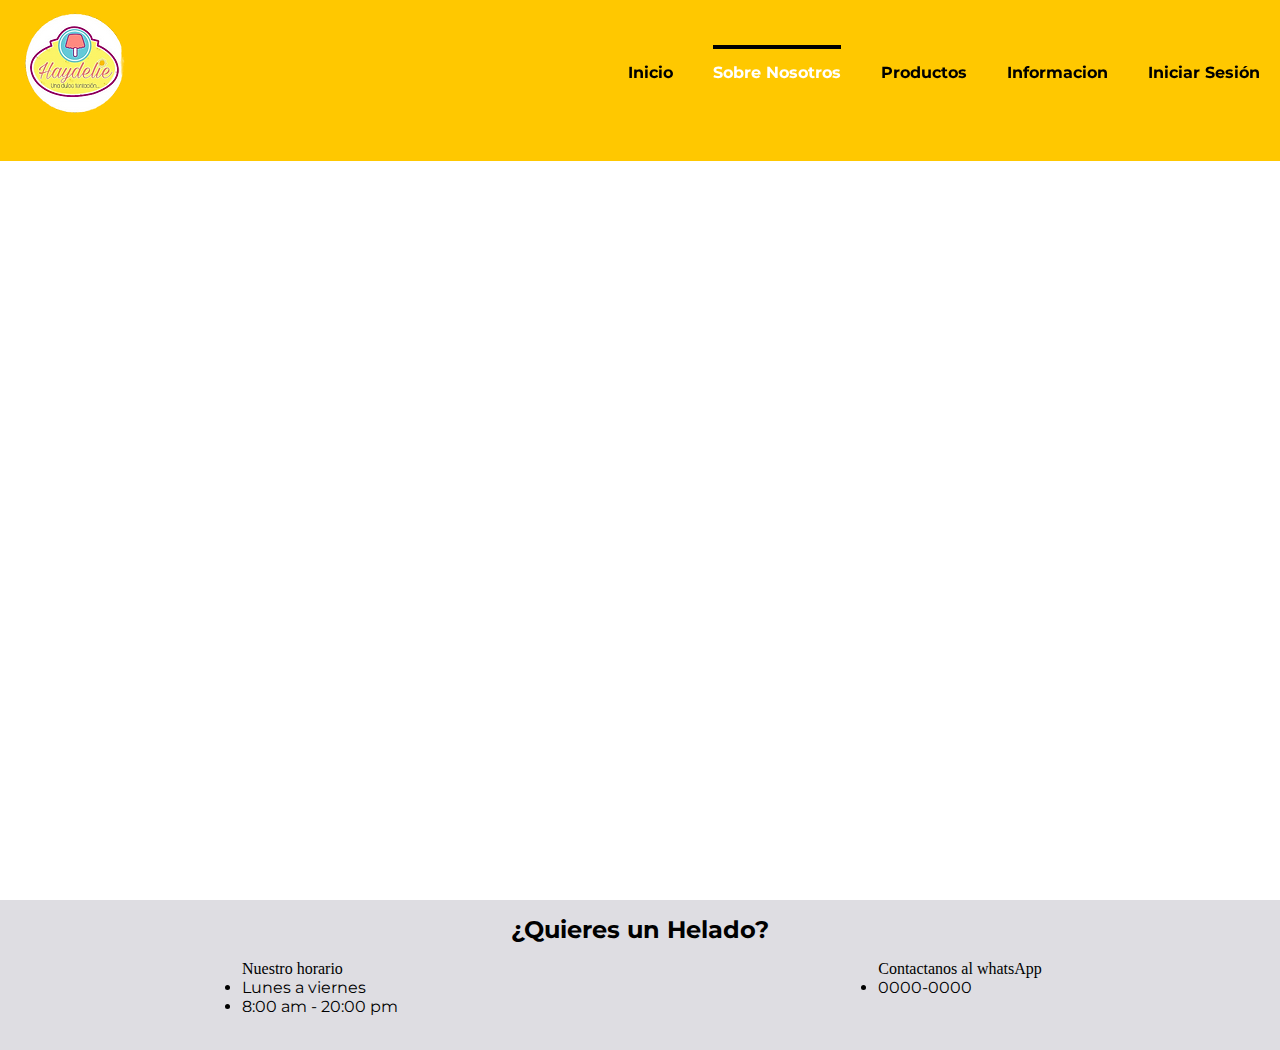
==== about.html @ 7d73cd3f "feat:cambios con gluxe" ====
<!DOCTYPE html>
<html lang="en">
<head>
    <meta charset="UTF-8">
    <meta name="viewport" content="width=device-width, initial-scale=1.0">
    <title>Heladería Haydelie</title>
    <link rel="stylesheet" href="css/styles.css">
    <link rel="shortcut icon" href="images/logo.webp" />
</head>
<body>
    
    <header id="navBar">
        <div class="header-content">
            <div class="logo">
                <a href="Index.html">
                    <img src="images/logo.webp" alt="logo">
                </a>
            </div>
            <div class="menu">
                <nav>
                    <ul>
                        <li><b><a href="Index.html">Inicio</a></b></li>
                        <li class="menu-selected"><b><a href="about.html" class="text-menu-selected">Sobre Nosotros</a></b></li>
                        <li><b><a href="producto.html">Productos</a></b></li>
                        <li><b><a href="informacion.html">Informacion</a></b></li>
                        <li><b><a href="iniciar_sesion.html">Iniciar Sesión</a></b></li>  
                      
                    </ul>
                </nav>
            </div>
        </div>
        
    </header>
    <main class="main_about"></main>
    <footer class="footer_prod">
        <div class="title_footer">
            <h2>¿Quieres un Helado?</h2>
        </div>
        <div class="container_horario">
            <div class="footer_flex">
                    
                <div>
                    <label class="label_text">Nuestro horario</label>
                    <ul>
                        <li>Lunes a viernes</li>
                        <li>8:00 am - 20:00 pm</li>
                    </ul>
                </div>
            </div>
            <div class="container_footer">
                <div>
                    <label class="label_text">Contactanos al whatsApp</label>
                    <ul>
                        <li>0000-0000</li>
                    </ul>
                </div>
            </div>
        </div>
    </footer>
</body
</html>
---- css/styles.css ----
@import url('https://fonts.googleapis.com/css2?family=Montserrat:ital,wght@0,100;0,200;1,100;1,200;1,300&display=swap');
@import url('style_menu.css');

/*===================================
    contenido de productos ofrecidos
  ===================================
*/

*{
    margin: 0;
}

.content{
    position: absolute;
    top: 0;
    left: 0;
    width: 100%;
    padding: 205px 5px;
    background: #219B7E;
}

.show{
    width: 100%;
    transition: .5s ease;
}

.show .fila{
    display: flex;
    justify-content: space-between;
    margin-bottom: 10px;
}


.show .fila .item{
    max-width: 350px;
    padding: 0px;
    height: auto;
    text-align: center;
    margin: 0px 10px;
    cursor: pointer;
    border-radius: 5px;
    transition: .3s ;
}

.show .fila .item:hover{
    box-shadow: 0 4px 16px -10px black;
}

.show .fila .item .description{
    color: black;
    font-weight: bold;
    margin: 5px;
    padding: 2px;
    font-size: 17px;
}

.show .fila .item .description-h{
    color: black;
    font-weight: bold;
    margin: 5px;
    padding: 2px;
    font-size: 13px;
}


.show .fila .item .price{
    color: #4E4484;
    font-weight: bold;
    font-size: 17px;
    
}

.show .fila .item .price .del{
    color: #4E4484;
    text-decoration: line-through;
}


.show .fila .item .content-img {
    position: relative;
}


/* imagen original */
.show .fila .item .content-img img {
   width: 310px;
   height: 410px;
   border-radius: 2%;
}
  


/*==========================
    imagen a sobre poner
  ==========================
*/
.show .fila .item .content-img .hover-img {
    max-width: 100%;
    height: auto;
    position: absolute;
    top: 0;
    left: 0;
    opacity: 0; 
    transition: opacity 0.3s ease; 
}
  
.show .fila .item .content-img:hover .hover-img{
    opacity: 1; 
}


/*==========================
    boton para producto 
  ==========================
*/

.show .fila .item .button-product {
    background-color: rgb(22, 22, 22);
    border-style: solid;
    border-radius: 5px;
    font-size: large;
    color: #fff;
    width: 100%;
    height: 10%;

    transition: ease-in-out 0.2s;
}




.show .fila .item .button-product:hover{
    background-color: #fff;
    color: black;
    border-style: solid;
    border-radius: 5px;

    cursor: pointer;
    rotate: 0.5deg;
}


/* main */
.main_producto{
    height: calc(100vh - 161px);
    background: #219B7E;
}


/* prod */
.body_prod{
    background: cyan;
}
.header_prod{
    width: 100%;
    height: 161px;
    background: #ffc800;
}
.main_prod{
    width: 100%;
    height: calc(100vh - 161px);
    background: #219B7E;
}

/* footer */
.footer_prod{
    width: 100%;
    height: 150px;
    background: #dedde2;
}

.footer_producto{
    width: 100%;
    height: 150px;
}


.title_footer{
    display: flex;
    justify-content: center;
    padding: 15px;
}

.container_horario{
    display: flex;
    width: 100%;
}

.footer_flex{
    width: 50%;
    display: flex;
    justify-content: center;
}

.container_footer{
    width: 50%;
    display: flex;
    justify-content: center;
}

.label_text{
    font-family: cursive;
}

.main_index{
    height: calc(100vh);
    width: 100%;
}

.main_about{
    height: calc(100vh);
    width: 100%;
}

.main_informacion{
    height: calc(100vh);
    width: 100%;
}

.main_choco_fruta{
    height: calc(100vh);
    width: 100%;
}
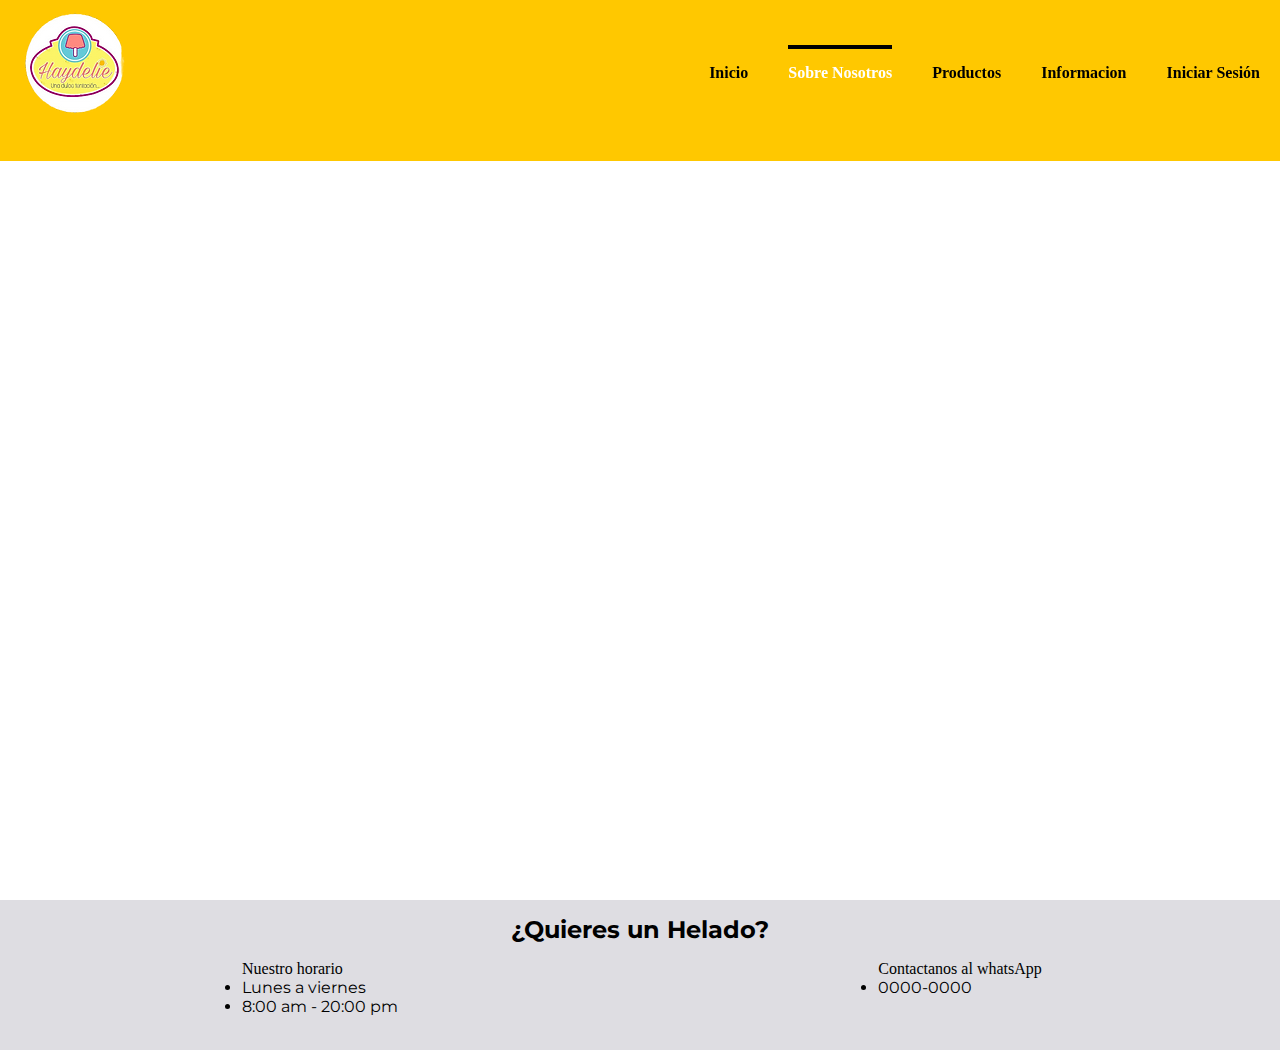
==== commit 718c64fc: "feat:se agrego footer en prod" ====
--- a/about.html
+++ b/about.html
@@ -21,7 +21,7 @@
                     <ul>
                         <li><b><a href="Index.html">Inicio</a></b></li>
                         <li class="menu-selected"><b><a href="about.html" class="text-menu-selected">Sobre Nosotros</a></b></li>
-                        <li><b><a href="producto.html">Productos</a></b></li>
+                        <li><b><a href="prod.html">Productos</a></b></li>
                         <li><b><a href="informacion.html">Informacion</a></b></li>
                         <li><b><a href="iniciar_sesion.html">Iniciar Sesión</a></b></li>  
                       
@@ -38,7 +38,7 @@
         </div>
         <div class="container_horario">
             <div class="footer_flex">
-                    
+                    <!-- <h4>Nuestro horario: </h4> -->
                 <div>
                     <label class="label_text">Nuestro horario</label>
                     <ul>
--- a/css/styles.css
+++ b/css/styles.css
@@ -12,10 +12,10 @@
 
 .content{
     position: absolute;
-    top: 0;
+    top: 192px;
     left: 0;
     width: 100%;
-    padding: 205px 5px;
+    /* padding: 205px 5px; */
     background: #219B7E;
 }
 
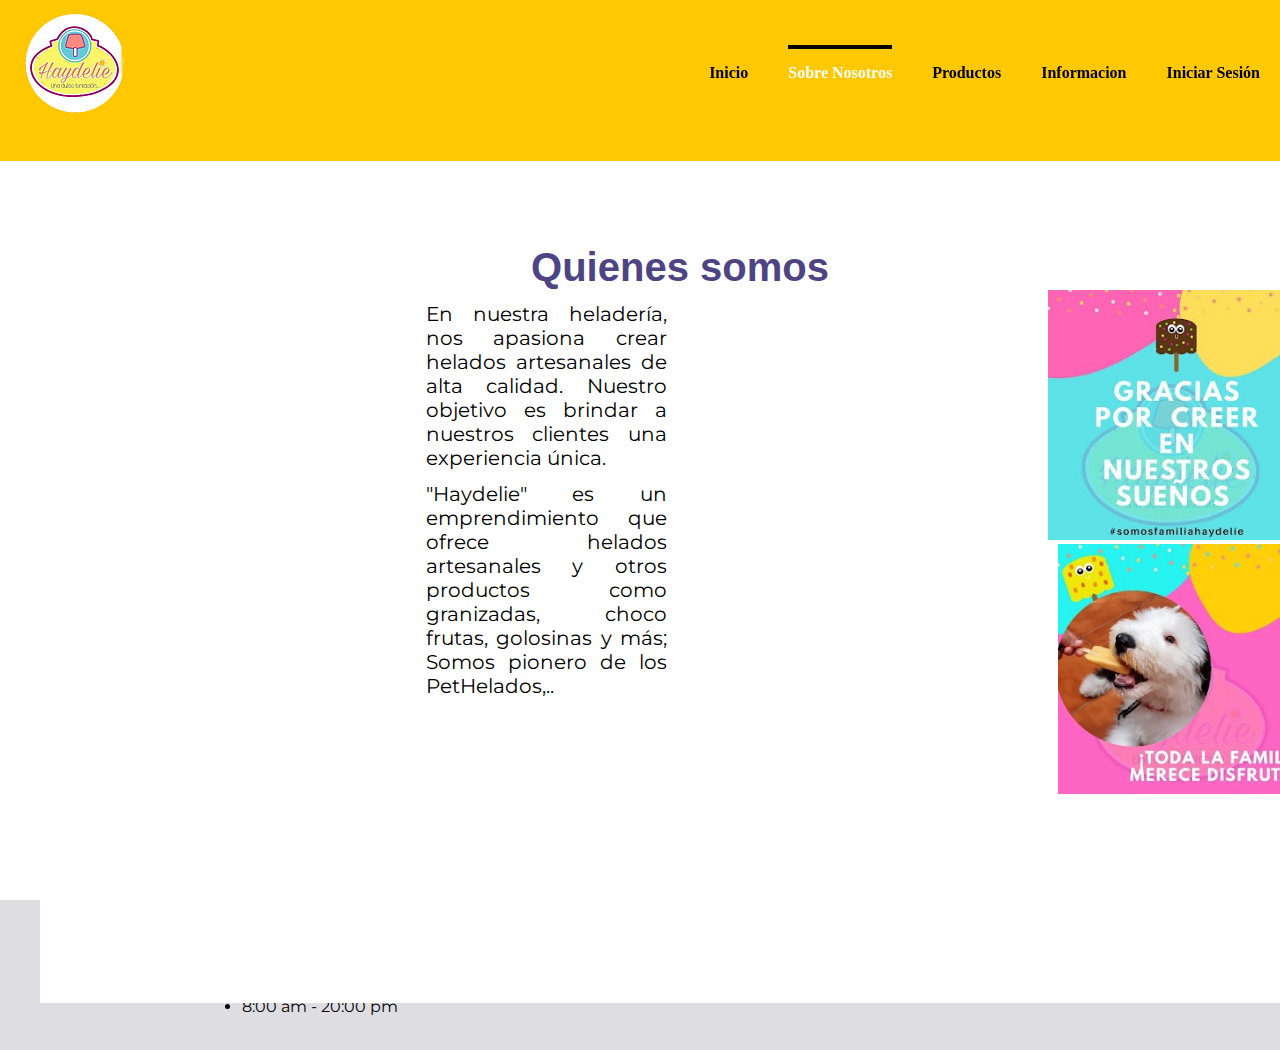
==== commit 81f13846: "actualizacion about" ====
--- a/about.html
+++ b/about.html
@@ -21,7 +21,7 @@
                     <ul>
                         <li><b><a href="Index.html">Inicio</a></b></li>
                         <li class="menu-selected"><b><a href="about.html" class="text-menu-selected">Sobre Nosotros</a></b></li>
-                        <li><b><a href="prod.html">Productos</a></b></li>
+                        <li><b><a href="producto.html">Productos</a></b></li>
                         <li><b><a href="informacion.html">Informacion</a></b></li>
                         <li><b><a href="iniciar_sesion.html">Iniciar Sesión</a></b></li>  
                       
@@ -31,14 +31,40 @@
         </div>
         
     </header>
-    <main class="main_about"></main>
+    
+    <main class="main_about">
+        <section class="content seccion_2">
+            <h3 class="seccion_2-title">Quienes somos</h3>
+            <div class="us">
+                    <div class="us-paragraph">
+                        <p class="paragraph-text">
+                            En nuestra heladería, nos apasiona crear helados artesanales de alta calidad. 
+                            Nuestro objetivo es brindar a nuestros clientes una experiencia única.
+                        </p>
+                        <p class="paragraph-text">
+                            "Haydelie" es un emprendimiento que ofrece helados artesanales y otros 
+                            productos como granizadas, choco frutas, golosinas y más;  Somos pionero de los PetHelados,..
+                        </p>
+                    </div>
+            
+                     <div class="content-img">
+                    <img class="img_1" src="images/otros/toma_1.webp" alt="">
+                    <img class="img_2" src="images/otros/toma_2.webp" alt="">
+                    </div>
+            </div>
+   
+        </section>
+    </main>
+
+
+
     <footer class="footer_prod">
         <div class="title_footer">
             <h2>¿Quieres un Helado?</h2>
         </div>
         <div class="container_horario">
             <div class="footer_flex">
-                    <!-- <h4>Nuestro horario: </h4> -->
+                    
                 <div>
                     <label class="label_text">Nuestro horario</label>
                     <ul>
@@ -57,5 +83,5 @@
             </div>
         </div>
     </footer>
-</body
+</body>
 </html>--- a/css/styles.css
+++ b/css/styles.css
@@ -12,10 +12,10 @@
 
 .content{
     position: absolute;
-    top: 192px;
+    top: 0;
     left: 0;
     width: 100%;
-    /* padding: 205px 5px; */
+    padding: 205px 5px;
     background: #219B7E;
 }
 
@@ -220,4 +220,69 @@
 .main_choco_fruta{
     height: calc(100vh);
     width: 100%;
-}+}
+
+
+/* main_about */
+.content{
+  margin: auto;
+  padding: 0 10 0 ;
+  width: 100%;
+  background: #fff;
+}
+
+.seccion_2{
+    width: 100%;
+    margin: 40px;
+    padding: 1oopx 0;
+    
+}
+
+.seccion_2-title{
+    font-family: 'roboto', sans-serif;
+    font-size: 40px;
+    color: #4E4484;
+    font-weight: bold;
+    text-align: center;
+    
+}
+
+.us{
+    display: flex;
+}
+
+
+.us-paragraph{
+    font-family: 'roboto', sans-serif;
+    font-size: 20px;
+    text-align: justify;
+    background: #fff;
+    padding: 0 30% 0;
+    
+}
+
+.paragraph-text{
+     margin: 5% 0;
+}
+
+.content-img{
+    display: flow-root;
+    align-content:end;
+    
+}
+
+.img_1{
+    width: 35opx;
+    height: 250px;
+    margin-right: 10px;
+    
+}
+
+.img_2{
+    width: 35opx;
+    height: 250px;
+    margin-left: 10px;
+    
+}
+
+
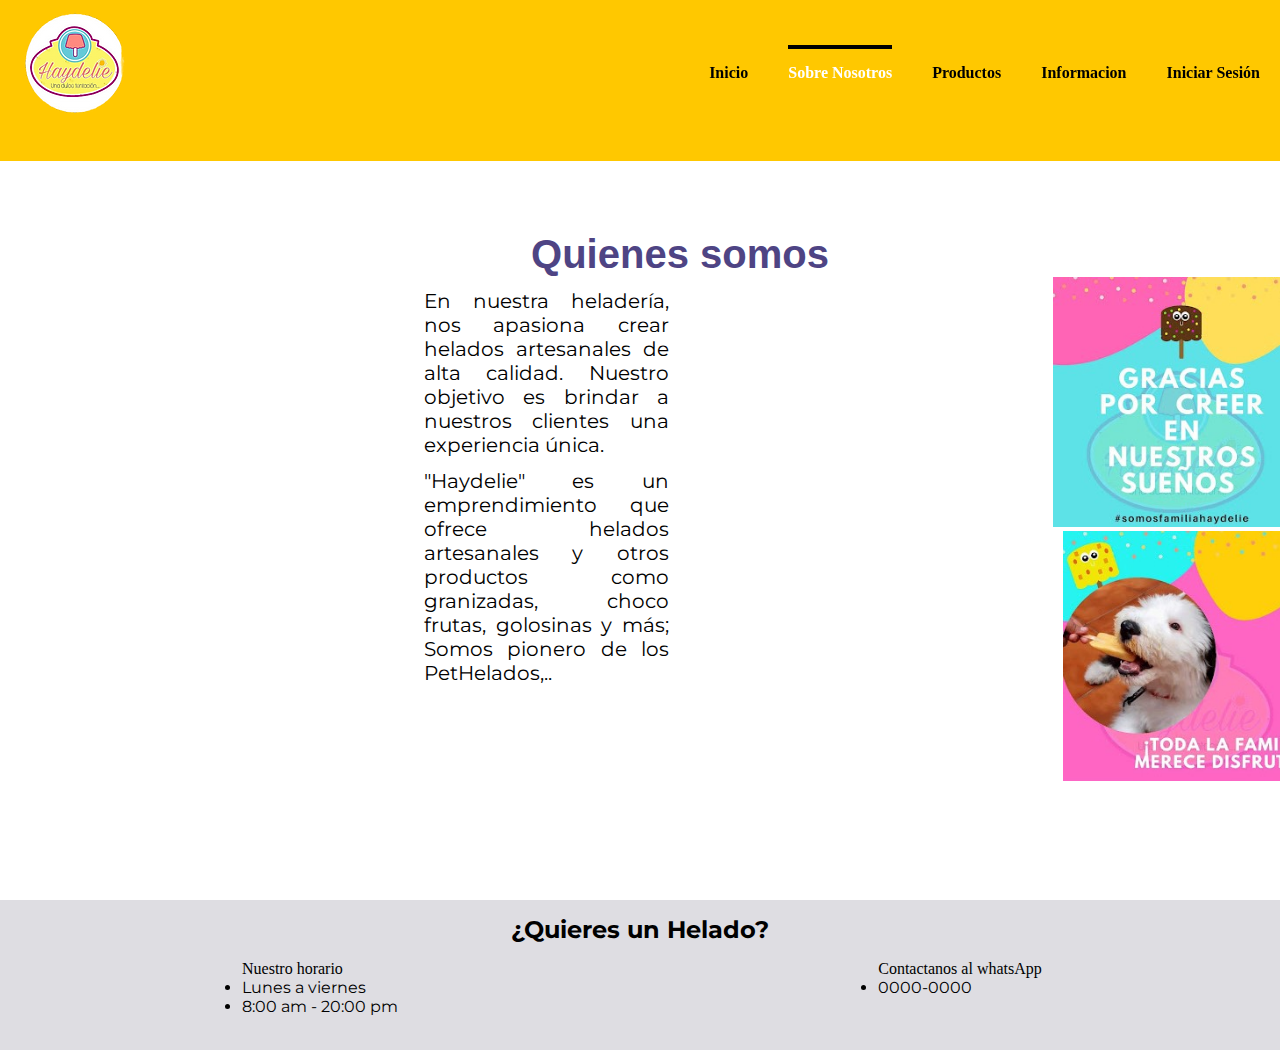
==== commit 3ad4555f: "Merge branch 'gluxe' of https://github.com/LuxGender/desarrollo_web into Astrid" ====
--- a/about.html
+++ b/about.html
@@ -21,7 +21,7 @@
                     <ul>
                         <li><b><a href="Index.html">Inicio</a></b></li>
                         <li class="menu-selected"><b><a href="about.html" class="text-menu-selected">Sobre Nosotros</a></b></li>
-                        <li><b><a href="producto.html">Productos</a></b></li>
+                        <li><b><a href="prod.html">Productos</a></b></li>
                         <li><b><a href="informacion.html">Informacion</a></b></li>
                         <li><b><a href="iniciar_sesion.html">Iniciar Sesión</a></b></li>  
                       
--- a/css/styles.css
+++ b/css/styles.css
@@ -12,10 +12,10 @@
 
 .content{
     position: absolute;
-    top: 0;
+    top: 192px;
     left: 0;
     width: 100%;
-    padding: 205px 5px;
+    /* padding: 205px 5px; */
     background: #219B7E;
 }
 
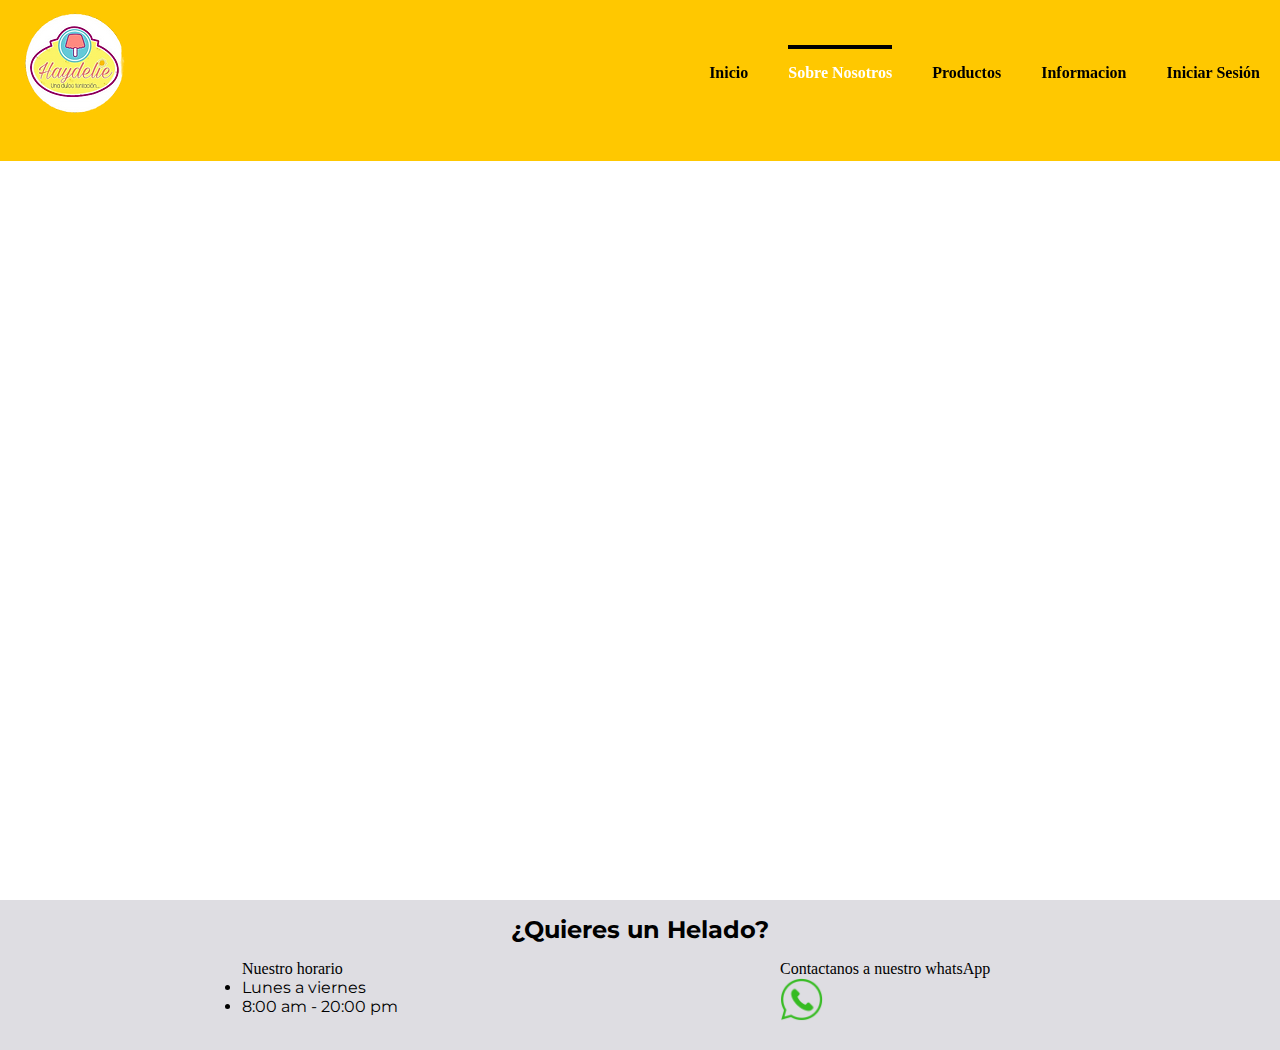
==== commit fe042f64: "feat: se agregó enlace a WhatsApp y chat en línea" ====
--- a/about.html
+++ b/about.html
@@ -1,87 +1,60 @@
 <!DOCTYPE html>
 <html lang="en">
-<head>
-    <meta charset="UTF-8">
-    <meta name="viewport" content="width=device-width, initial-scale=1.0">
-    <title>Heladería Haydelie</title>
-    <link rel="stylesheet" href="css/styles.css">
-    <link rel="shortcut icon" href="images/logo.webp" />
-</head>
-<body>
-    
-    <header id="navBar">
-        <div class="header-content">
-            <div class="logo">
-                <a href="Index.html">
-                    <img src="images/logo.webp" alt="logo">
-                </a>
-            </div>
-            <div class="menu">
-                <nav>
-                    <ul>
-                        <li><b><a href="Index.html">Inicio</a></b></li>
-                        <li class="menu-selected"><b><a href="about.html" class="text-menu-selected">Sobre Nosotros</a></b></li>
-                        <li><b><a href="prod.html">Productos</a></b></li>
-                        <li><b><a href="informacion.html">Informacion</a></b></li>
-                        <li><b><a href="iniciar_sesion.html">Iniciar Sesión</a></b></li>  
-                      
-                    </ul>
-                </nav>
-            </div>
-        </div>
+    <head>
+        <meta charset="UTF-8">
+        <meta name="viewport" content="width=device-width, initial-scale=1.0">
+        <title>Heladería Haydelie</title>
+        <link rel="stylesheet" href="css/styles.css">
+        <link rel="shortcut icon" href="images/logo.webp" />
+    </head>
+    <body>
         
-    </header>
-    
-    <main class="main_about">
-        <section class="content seccion_2">
-            <h3 class="seccion_2-title">Quienes somos</h3>
-            <div class="us">
-                    <div class="us-paragraph">
-                        <p class="paragraph-text">
-                            En nuestra heladería, nos apasiona crear helados artesanales de alta calidad. 
-                            Nuestro objetivo es brindar a nuestros clientes una experiencia única.
-                        </p>
-                        <p class="paragraph-text">
-                            "Haydelie" es un emprendimiento que ofrece helados artesanales y otros 
-                            productos como granizadas, choco frutas, golosinas y más;  Somos pionero de los PetHelados,..
-                        </p>
-                    </div>
-            
-                     <div class="content-img">
-                    <img class="img_1" src="images/otros/toma_1.webp" alt="">
-                    <img class="img_2" src="images/otros/toma_2.webp" alt="">
-                    </div>
-            </div>
-   
-        </section>
-    </main>
-
-
-
-    <footer class="footer_prod">
-        <div class="title_footer">
-            <h2>¿Quieres un Helado?</h2>
-        </div>
-        <div class="container_horario">
-            <div class="footer_flex">
-                    
-                <div>
-                    <label class="label_text">Nuestro horario</label>
-                    <ul>
-                        <li>Lunes a viernes</li>
-                        <li>8:00 am - 20:00 pm</li>
-                    </ul>
+        <header id="navBar">
+            <div class="header-content">
+                <div class="logo">
+                    <a href="Index.html">
+                        <img src="images/logo.webp" alt="logo">
+                    </a>
+                </div>
+                <div class="menu">
+                    <nav>
+                        <ul>
+                            <li><b><a href="Index.html">Inicio</a></b></li>
+                            <li class="menu-selected"><b><a href="about.html" class="text-menu-selected">Sobre Nosotros</a></b></li>
+                            <li><b><a href="prod.html">Productos</a></b></li>
+                            <li><b><a href="informacion.html">Informacion</a></b></li>
+                            <li><b><a href="iniciar_sesion.html">Iniciar Sesión</a></b></li>  
+                        
+                        </ul>
+                    </nav>
                 </div>
             </div>
-            <div class="container_footer">
-                <div>
-                    <label class="label_text">Contactanos al whatsApp</label>
-                    <ul>
-                        <li>0000-0000</li>
-                    </ul>
+            
+        </header>
+        <main class="main_about"></main>
+        <footer class="footer_prod">
+            <div class="title_footer">
+                <h2>¿Quieres un Helado?</h2>
+            </div>
+            <div class="container_horario">
+                <div class="footer_flex">
+                        <!-- <h4>Nuestro horario: </h4> -->
+                    <div>
+                        <label class="label_text">Nuestro horario</label>
+                        <ul>
+                            <li>Lunes a viernes</li>
+                            <li>8:00 am - 20:00 pm</li>
+                        </ul>
+                    </div>
+                </div>
+                <div class="container_footer">
+                    <div>
+                        <label class="label_text">Contactanos a nuestro whatsApp</label>
+                        <a href="https://api.whatsapp.com/send?phone=0000000&text=Hola quiero comprar tu producto" target="_blank"> 
+                            <img src="images/whatsApp.png" alt="contacto" class="logo_whatsapp">
+                    </div>
                 </div>
             </div>
-        </div>
-    </footer>
-</body>
+        </footer>
+    </body
 </html>--- a/css/styles.css
+++ b/css/styles.css
@@ -174,7 +174,6 @@
     height: 150px;
 }
 
-
 .title_footer{
     display: flex;
     justify-content: center;
@@ -200,6 +199,7 @@
 
 .label_text{
     font-family: cursive;
+    cursor: pointer;
 }
 
 .main_index{
@@ -212,10 +212,6 @@
     width: 100%;
 }
 
-.main_informacion{
-    height: calc(100vh);
-    width: 100%;
-}
 
 .main_choco_fruta{
     height: calc(100vh);
@@ -223,66 +219,27 @@
 }
 
 
-/* main_about */
-.content{
-  margin: auto;
-  padding: 0 10 0 ;
-  width: 100%;
-  background: #fff;
-}
-
-.seccion_2{
-    width: 100%;
-    margin: 40px;
-    padding: 1oopx 0;
-    
-}
-
-.seccion_2-title{
-    font-family: 'roboto', sans-serif;
-    font-size: 40px;
-    color: #4E4484;
-    font-weight: bold;
-    text-align: center;
-    
-}
-
-.us{
-    display: flex;
-}
-
-
-.us-paragraph{
-    font-family: 'roboto', sans-serif;
-    font-size: 20px;
-    text-align: justify;
-    background: #fff;
-    padding: 0 30% 0;
-    
-}
-
-.paragraph-text{
-     margin: 5% 0;
-}
-
-.content-img{
-    display: flow-root;
-    align-content:end;
-    
-}
-
-.img_1{
-    width: 35opx;
-    height: 250px;
-    margin-right: 10px;
-    
-}
-
-.img_2{
-    width: 35opx;
-    height: 250px;
-    margin-left: 10px;
-    
-}
-
-
+/*estilos página información*/
+
+.main_informacion{
+    width: 100%;
+    height: calc(100vh - 161px);
+    background: #219B7E;
+}
+
+.section_info{
+    width: 25%;
+    height: 100%;
+    display: flex;
+}
+
+.informacion{
+    width: 100%;
+    display: flex;
+}
+
+.logo_whatsapp{
+    width: 12%;
+    height: auto;
+    display: flex;
+}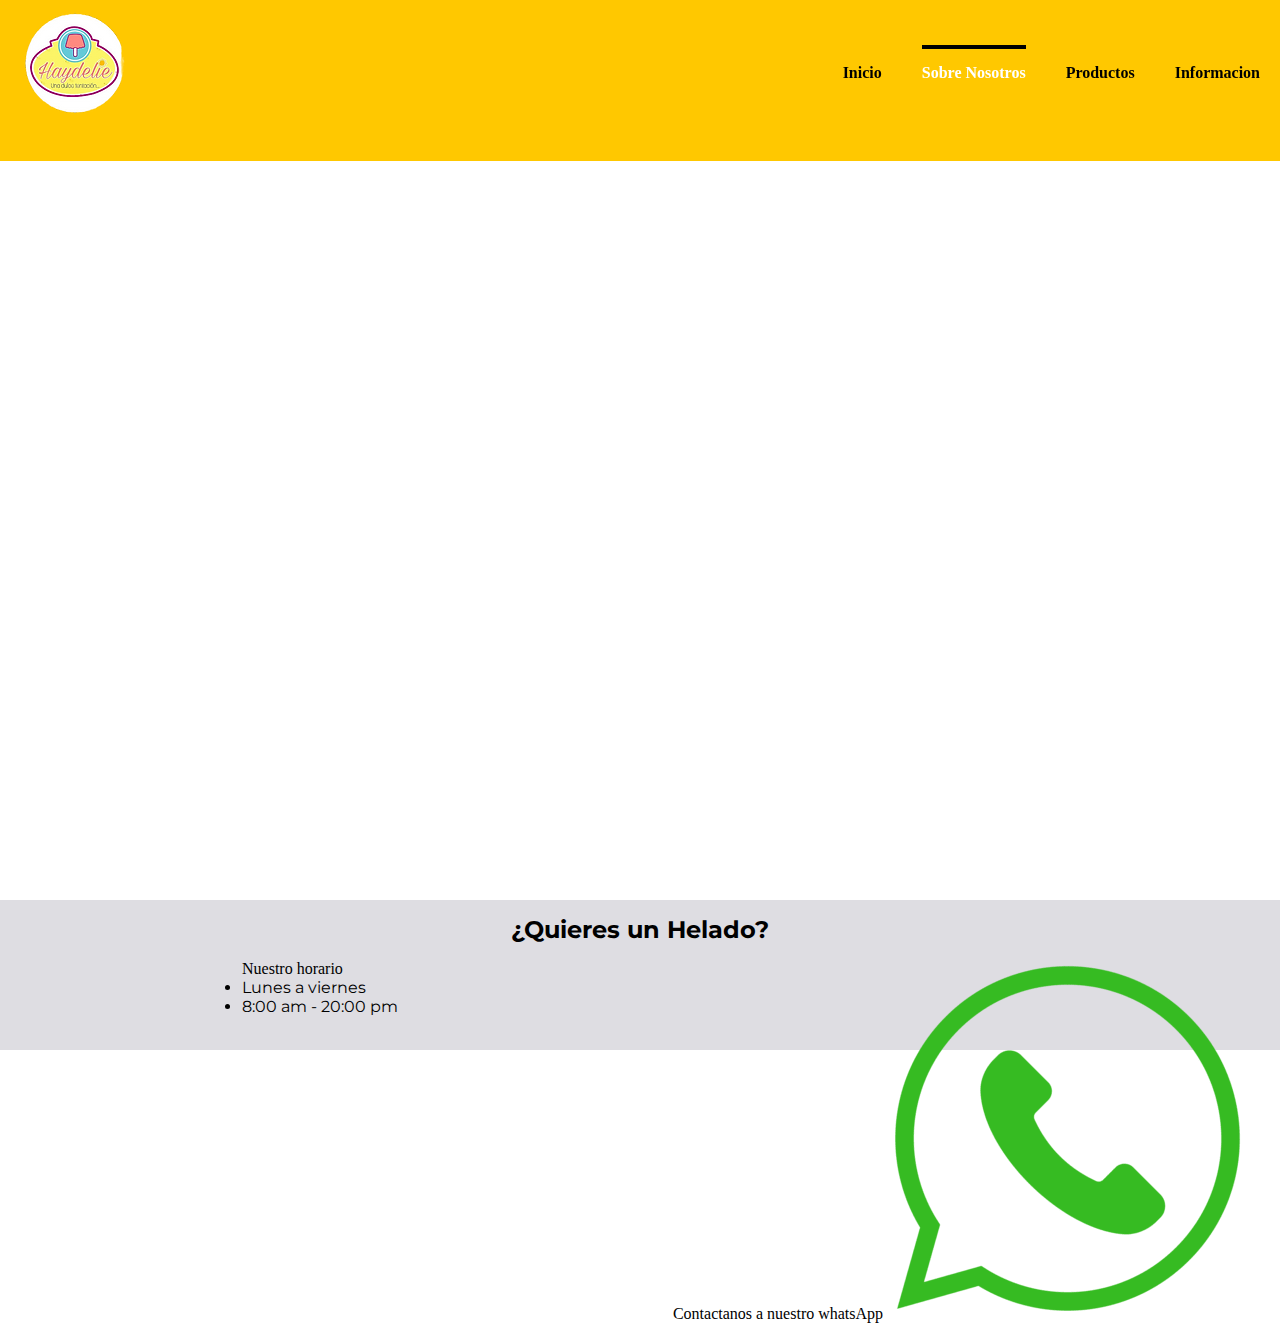
==== commit 920e5641: "feat: se eliminó inicio sesión y producto.html" ====
--- a/about.html
+++ b/about.html
@@ -23,7 +23,6 @@
                             <li class="menu-selected"><b><a href="about.html" class="text-menu-selected">Sobre Nosotros</a></b></li>
                             <li><b><a href="prod.html">Productos</a></b></li>
                             <li><b><a href="informacion.html">Informacion</a></b></li>
-                            <li><b><a href="iniciar_sesion.html">Iniciar Sesión</a></b></li>  
                         
                         </ul>
                     </nav>
--- a/css/styles.css
+++ b/css/styles.css
@@ -174,6 +174,7 @@
     height: 150px;
 }
 
+
 .title_footer{
     display: flex;
     justify-content: center;
@@ -199,11 +200,10 @@
 
 .label_text{
     font-family: cursive;
-    cursor: pointer;
 }
 
 .main_index{
-    height: calc(100vh);
+    height: calc(100vh-161px);
     width: 100%;
 }
 
@@ -212,34 +212,76 @@
     width: 100%;
 }
 
+.main_informacion{
+    height: calc(100vh);
+    width: 100%;
+}
 
 .main_choco_fruta{
     height: calc(100vh);
     width: 100%;
 }
 
-
-/*estilos página información*/
-
-.main_informacion{
-    width: 100%;
-    height: calc(100vh - 161px);
-    background: #219B7E;
-}
-
-.section_info{
+/* CONTENT INDEX */
+
+.section_mod_1 {
+    display: flex;
+    justify-content: center; /* Centra horizontalmente */
+    align-items: center; /* Centra verticalmente */
+    position: relative;
+    width: 100%;
+    height: 600px;
+    overflow: hidden; /* Para que la imagen no se desborde */
+}
+
+
+
+.img_flex {
+    position: absolute;
+    width: 100%;
+    height: 100%;
+    top: 0;
+    left: 0;
+}
+
+.img_mod_1 {
+    width: 100%;
+    height: 810px;
+    opacity: 0.8; /* Ajusta la opacidad de la imagen */
+}
+
+.section_mod_2{
+    width: 100%;
+    height: 400px;
+    background: rgb(250, 209, 5);
+}
+
+.section_mod_3{
+    width: 100%;
+    height: 400px;
+}
+
+.container_img{
+    display: flex;
+    width: 100%;
+    padding: 20px;
+}
+
+.img_class_3{
+    width: 56%;
+    height: 160px;
+}
+
+.class_img{
+    display: flex;
+    justify-content: center;
     width: 25%;
-    height: 100%;
-    display: flex;
-}
-
-.informacion{
-    width: 100%;
-    display: flex;
-}
-
-.logo_whatsapp{
-    width: 12%;
-    height: auto;
-    display: flex;
-}+}
+
+.section_mod_4{
+    width: 100%;
+    height: 400px;
+    background: rgb(35, 147, 136);
+}
+
+
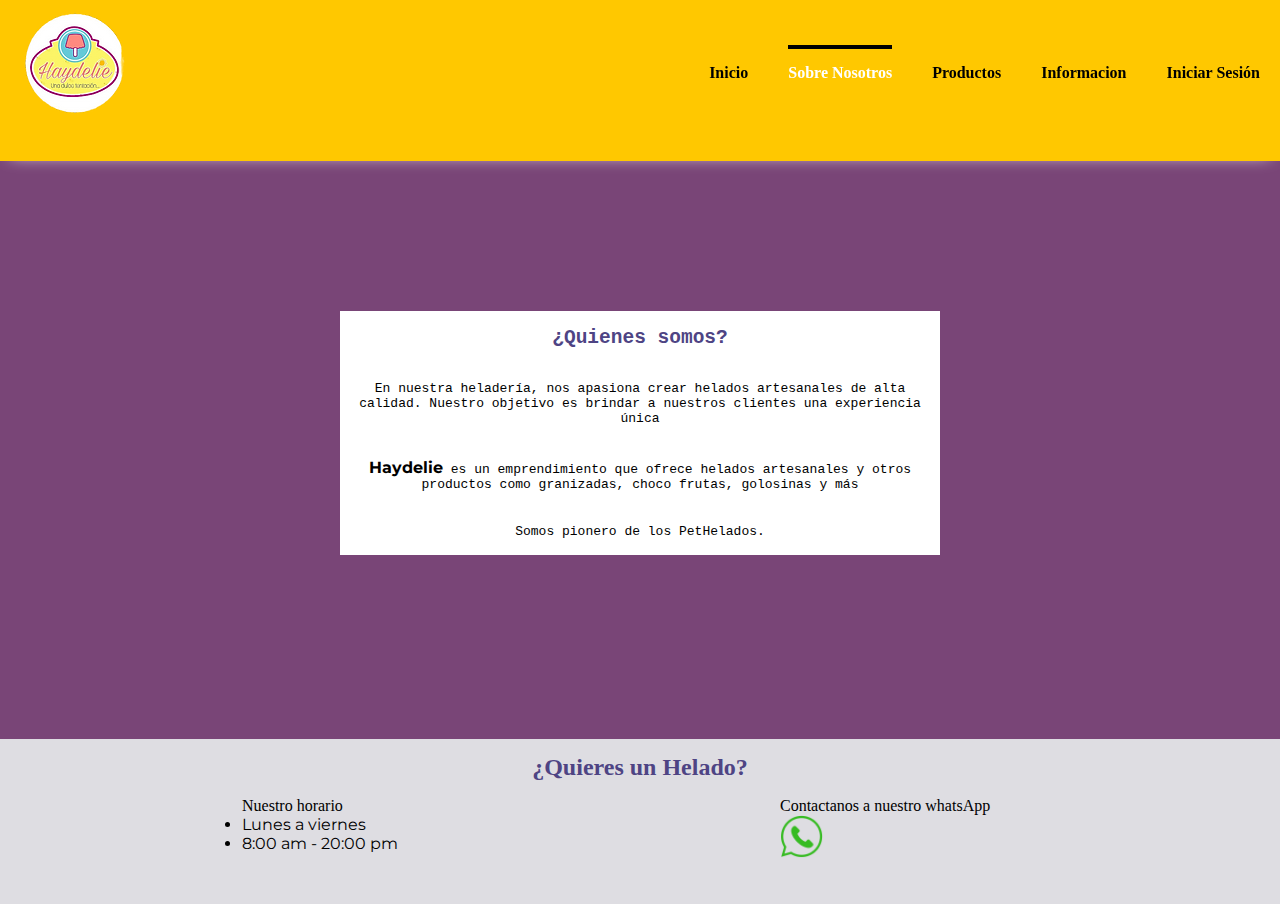
==== commit e92df654: "feat:cambios en info.html y about.html" ====
--- a/about.html
+++ b/about.html
@@ -1,59 +1,87 @@
 <!DOCTYPE html>
-<html lang="en">
-    <head>
-        <meta charset="UTF-8">
-        <meta name="viewport" content="width=device-width, initial-scale=1.0">
-        <title>Heladería Haydelie</title>
-        <link rel="stylesheet" href="css/styles.css">
-        <link rel="shortcut icon" href="images/logo.webp" />
-    </head>
-    <body>
-        
-        <header id="navBar">
-            <div class="header-content">
-                <div class="logo">
-                    <a href="Index.html">
-                        <img src="images/logo.webp" alt="logo">
-                    </a>
-                </div>
-                <div class="menu">
-                    <nav>
-                        <ul>
-                            <li><b><a href="Index.html">Inicio</a></b></li>
-                            <li class="menu-selected"><b><a href="about.html" class="text-menu-selected">Sobre Nosotros</a></b></li>
-                            <li><b><a href="prod.html">Productos</a></b></li>
-                            <li><b><a href="informacion.html">Informacion</a></b></li>
-                        
-                        </ul>
-                    </nav>
+<html lang="es">
+
+<head>
+    <meta charset="UTF-8">
+    <meta name="viewport" content="width=device-width, initial-scale=1.0">
+    <title>Heladería Haydelie</title>
+    <link rel="stylesheet" href="css/styles.css">
+    <link rel="shortcut icon" href="images/logo.webp" />
+</head>
+
+<body class="body_about">
+
+    <header id="navBar">
+        <div class="header-content">
+            <div class="logo">
+                <a href="Index.html">
+                    <img src="images/logo.webp" alt="logo">
+                </a>
+            </div>
+            <div class="menu">
+                <nav>
+                    <ul>
+                        <li><b><a href="Index.html">Inicio</a></b></li>
+                        <li class="menu-selected"><b><a href="about.html" class="text-menu-selected">Sobre
+                                    Nosotros</a></b></li>
+                        <li><b><a href="prod.html">Productos</a></b></li>
+                        <li><b><a href="informacion.html">Informacion</a></b></li>
+                        <li><b><a href="iniciar_sesion.html">Iniciar Sesión</a></b></li>
+
+                    </ul>
+                </nav>
+            </div>
+        </div>
+
+    </header>
+    <main class="main_about">
+        <div class="main_principal_about">
+            <div class="about_me">
+                <h2 class="title_heladeria">¿Quienes somos?</h2>
+                <p class="descr_heladeria">En nuestra heladería, nos apasiona crear helados artesanales de alta calidad.
+                    Nuestro objetivo es brindar
+                    a nuestros clientes una experiencia única
+
+                </p>
+                <p class="descr_heladeria">
+                    <strong>Haydelie</strong> es un emprendimiento que ofrece helados artesanales y otros productos como
+                    granizadas,
+                    choco
+                    frutas, golosinas y más
+                </p>
+                <p class="descr_heladeria">
+                    Somos pionero de los PetHelados.
+                </p>
+            </div>
+        </div>
+
+    </main>
+    <footer class="footer_about">
+        <div class="title_footer">
+            <h2 style="color:#4E4484; font-family: none;">¿Quieres un Helado?</h2>
+
+        </div>
+        <div class="container_horario">
+            <div class="footer_flex">
+                <!-- <h4>Nuestro horario: </h4> -->
+                <div>
+                    <label class="label_text">Nuestro horario</label>
+                    <ul>
+                        <li>Lunes a viernes</li>
+                        <li>8:00 am - 20:00 pm</li>
+                    </ul>
                 </div>
             </div>
-            
-        </header>
-        <main class="main_about"></main>
-        <footer class="footer_prod">
-            <div class="title_footer">
-                <h2>¿Quieres un Helado?</h2>
-            </div>
-            <div class="container_horario">
-                <div class="footer_flex">
-                        <!-- <h4>Nuestro horario: </h4> -->
-                    <div>
-                        <label class="label_text">Nuestro horario</label>
-                        <ul>
-                            <li>Lunes a viernes</li>
-                            <li>8:00 am - 20:00 pm</li>
-                        </ul>
-                    </div>
-                </div>
-                <div class="container_footer">
-                    <div>
-                        <label class="label_text">Contactanos a nuestro whatsApp</label>
-                        <a href="https://api.whatsapp.com/send?phone=0000000&text=Hola quiero comprar tu producto" target="_blank"> 
-                            <img src="images/whatsApp.png" alt="contacto" class="logo_whatsapp">
-                    </div>
+            <div class="container_footer">
+                <div>
+                    <label class="label_text">Contactanos a nuestro whatsApp</label>
+                    <a href="https://api.whatsapp.com/send?phone=0000000&text=Hola quiero comprar tu producto"
+                        target="_blank">
+                        <img src="images/whatsApp.png" alt="contacto" class="logo_whatsapp">
                 </div>
             </div>
-        </footer>
-    </body
+        </div>
+    </footer>
+</body>
+
 </html>--- a/css/styles.css
+++ b/css/styles.css
@@ -165,15 +165,15 @@
 /* footer */
 .footer_prod{
     width: 100%;
+    height: 165px;
+    background: #dedde2;
+    margin: 0;
+}
+
+.footer_producto{
+    width: 100%;
     height: 150px;
-    background: #dedde2;
-}
-
-.footer_producto{
-    width: 100%;
-    height: 150px;
-}
-
+}
 
 .title_footer{
     display: flex;
@@ -200,40 +200,13 @@
 
 .label_text{
     font-family: cursive;
+    cursor: pointer;
 }
 
 .main_index{
-    height: calc(100vh-161px);
-    width: 100%;
-}
-
-.main_about{
-    height: calc(100vh);
-    width: 100%;
-}
-
-.main_informacion{
-    height: calc(100vh);
-    width: 100%;
-}
-
-.main_choco_fruta{
-    height: calc(100vh);
-    width: 100%;
-}
-
-/* CONTENT INDEX */
-
-.section_mod_1 {
-    display: flex;
-    justify-content: center; /* Centra horizontalmente */
-    align-items: center; /* Centra verticalmente */
-    position: relative;
-    width: 100%;
-    height: 600px;
-    overflow: hidden; /* Para que la imagen no se desborde */
-}
-
+    height: calc(100vh- 161px);
+    width: 100%;
+}
 
 
 .img_flex {
@@ -285,3 +258,244 @@
 }
 
 
+.main_choco_fruta{
+    height: calc(100vh);
+    width: 100%;
+}
+
+
+/*estilos página información*/
+
+.main_informacion{
+    width: 100%;
+    height: calc(100vh - 161px);
+    display: flex;
+    justify-content: center;
+    padding:1rem;
+}
+
+.logo_whatsapp{
+    width: 12%;
+    height: auto;
+    display: flex;
+}
+
+
+.container_info{
+    width: 100%;
+    height: 254px;
+    display: flex;
+    justify-content: center;
+    align-items: flex-start;
+    padding:1rem;
+    gap: 12px;
+
+}
+
+.info_direccion{
+    height: 220px;
+    background:#0dcaf0;
+}
+
+.text_info{
+    font-weight: bold;
+}
+
+.container_info2{
+    width: 100%;
+}
+
+/* MAIN */
+
+.container_flex{
+    width: 100%;
+}
+
+
+.class_principal{
+    width: 100%;
+    height: 650px;
+    background: white;
+}
+
+.class_principal2{
+    width: 100%;
+    height: 650px;
+    display: flex;
+    justify-content: center;
+    background: #ffc800;
+}
+
+.class_principa3{
+    width: 100%;
+    height: 650px;
+    display: flex;
+    align-items: center;
+    background: white;
+}
+
+.class_principal4{
+    width: 100%;
+    height: 650px;
+    background: rgb(35, 147, 136);;
+    display: flex;
+    justify-content: center;
+    align-items: center;
+}
+
+.img_foto1{
+    width: 100%;
+    height: 650px;
+    display:flex;
+    opacity:0.6;
+}
+
+.principal2_card{
+    width: 380px;
+    height: 500px;
+    position: relative;
+    top:55px;
+    left: 135px;
+}
+
+.img_tipic{
+    width: 330px;
+    height: 500px;
+    border: 6px solid white;
+}
+
+
+.principal2_card2{
+    width: 400px;
+    height: 500px;
+    border: 1px solid ffc800;
+    background: white;
+    position: relative;
+    top: 100px;
+    right: 130px;
+}
+.title_heladeria{
+    text-align: center;
+    padding: 1rem;
+    font-family: monospace;
+    color:#4E4484;
+}
+
+.descr_heladeria{
+    text-align: center;
+    padding: 1rem;
+    font-family: monospace;
+}
+
+.btn_redirec{
+    display: flex;
+    justify-content: center;
+}
+
+.redirect_prod{
+    padding: 0.3rem;
+    border:1px solid #4E4484;
+    font-family:none;
+    border-radius: 5px;
+}
+
+.container{
+    display: flex;
+    flex-wrap: wrap;
+    justify-content: space-between;
+    gap:12px;
+}
+
+.img_foto{
+    width: 270px;
+}
+ 
+.info_heladeria{
+    width: 650px;
+    height: 400px;
+    background:white;
+    border:1px solid rgb(35, 147, 136);
+    padding: 2.5rem;
+}
+
+.i_h_title{
+    width: 100%;
+    display: flex;
+    justify-content: center;
+}
+
+.flex_btn_redirect{
+    display: flex;
+    justify-content: center;
+}
+
+.info_redirect{
+
+    padding: 0.3rem;
+    border: 0.5px solid #4E4484;
+    font-family: none;
+    border-radius: 5px;
+}
+
+/* ABOUT */
+
+
+.body_about{
+    display: flex;
+    flex-direction: column;
+    min-height: 100vh;
+    background: rgb(121, 69, 119, 1);
+}
+
+.main_about{
+    min-height: calc(100vh - 161px);
+    width: 100%;
+}
+
+.main_principal_about{
+    width: 100%;
+    height: 100%;
+    display: flex;
+    justify-content: center;
+    align-items: center;
+    min-height: 700px;
+}
+
+
+.footer_about{
+    width: 100%;
+    height: 165px;
+    background: #dedde2;
+    margin-top: auto;
+}
+
+
+.about_em{
+    background: white;
+    width:500px;
+    height: 340px;
+}
+
+.about_me{
+    width:600px;
+    /* height: 340px; */
+    border: 1px solid ffc800;
+    background: white;
+    position: relative;
+    top: 83px;
+    /* right: 130px; */
+
+}
+
+
+
+/* INFORMACION */
+.body_informacion{
+    min-height: 100vh;
+}
+
+.header_informacion{
+    width: 100%;
+    height: 161px;
+    background:#ffc800;
+}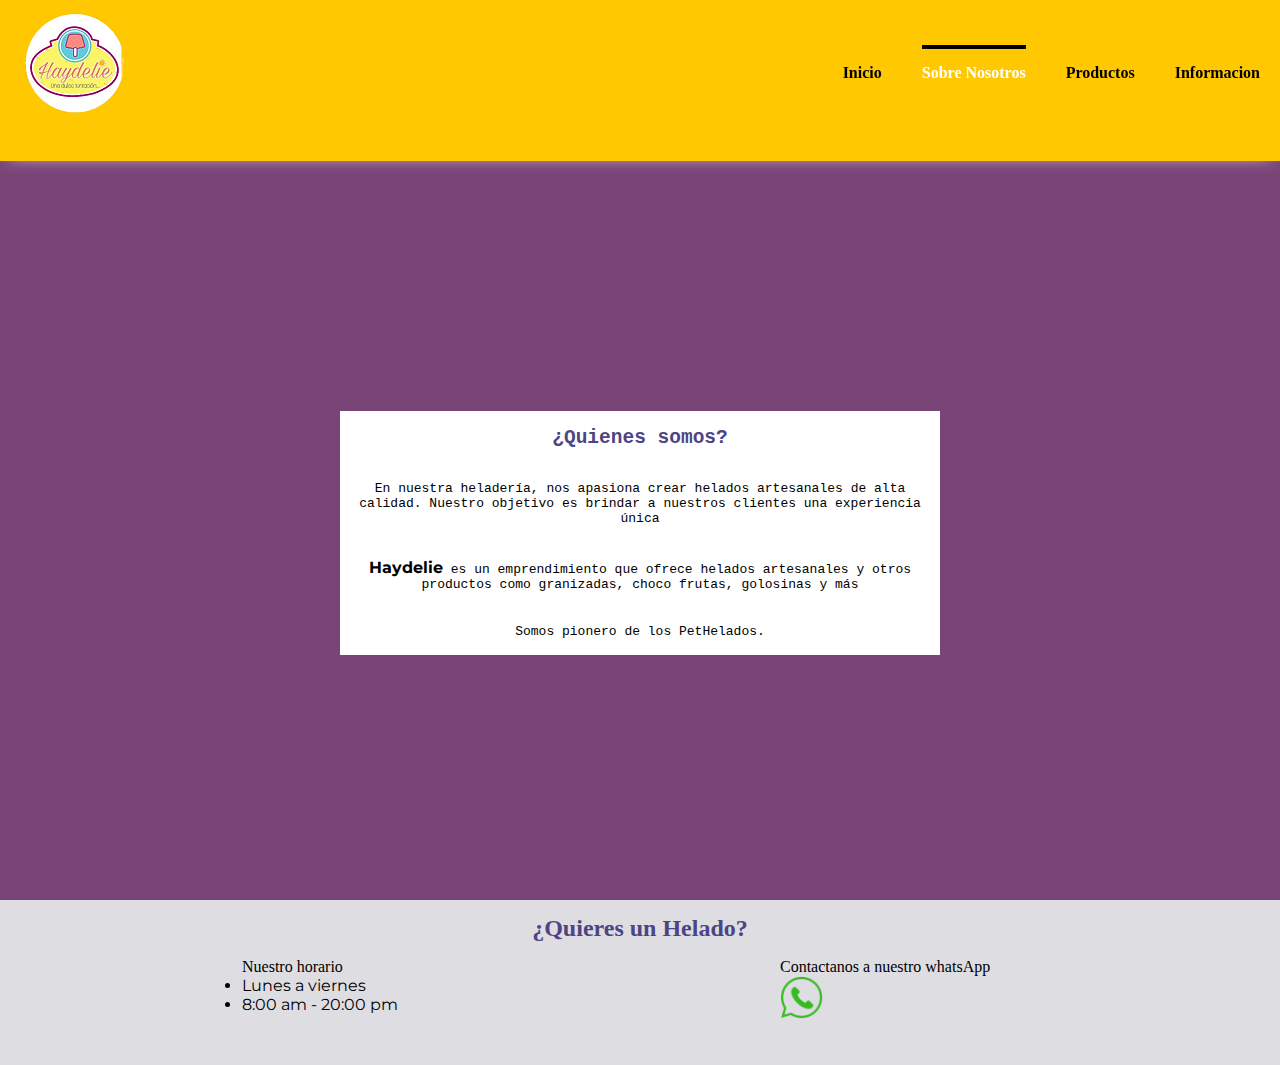
==== commit ad584da9: "feat:Cambios bajados de william y gluxe" ====
--- a/about.html
+++ b/about.html
@@ -26,7 +26,6 @@
                                     Nosotros</a></b></li>
                         <li><b><a href="prod.html">Productos</a></b></li>
                         <li><b><a href="informacion.html">Informacion</a></b></li>
-                        <li><b><a href="iniciar_sesion.html">Iniciar Sesión</a></b></li>
 
                     </ul>
                 </nav>
--- a/css/styles.css
+++ b/css/styles.css
@@ -167,7 +167,6 @@
     width: 100%;
     height: 165px;
     background: #dedde2;
-    margin: 0;
 }
 
 .footer_producto{
@@ -204,10 +203,14 @@
 }
 
 .main_index{
-    height: calc(100vh- 161px);
-    width: 100%;
-}
-
+    height: calc(100vh-161px);
+    width: 100%;
+}
+
+.main_about{
+    height: calc(100vh);
+    width: 100%;
+}
 
 .img_flex {
     position: absolute;
@@ -267,11 +270,37 @@
 /*estilos página información*/
 
 .main_informacion{
-    width: 100%;
     height: calc(100vh - 161px);
     display: flex;
     justify-content: center;
-    padding:1rem;
+    padding: 220px;
+    background: #fce286;
+
+}
+
+.informacion{
+    width: 100%;
+    display: flex;
+}
+
+.section_info{
+    height: 2px;
+    margin: 2%;
+    background: #219B7E;
+   
+}
+
+
+#p_id{
+    padding: 10px;
+    color: black;
+    font-weight: bold;
+}
+
+#p_id2{
+    padding: 10px;
+    color: rgb(77, 75, 75);
+    font-weight: bold;
 }
 
 .logo_whatsapp{
@@ -281,35 +310,12 @@
 }
 
 
-.container_info{
-    width: 100%;
-    height: 254px;
-    display: flex;
-    justify-content: center;
-    align-items: flex-start;
-    padding:1rem;
-    gap: 12px;
-
-}
-
-.info_direccion{
-    height: 220px;
-    background:#0dcaf0;
-}
-
-.text_info{
-    font-weight: bold;
-}
-
-.container_info2{
-    width: 100%;
-}
-
 /* MAIN */
 
 .container_flex{
     width: 100%;
 }
+
 
 
 .class_principal{
@@ -437,9 +443,6 @@
     border-radius: 5px;
 }
 
-/* ABOUT */
-
-
 .body_about{
     display: flex;
     flex-direction: column;
@@ -488,14 +491,3 @@
 }
 
 
-
-/* INFORMACION */
-.body_informacion{
-    min-height: 100vh;
-}
-
-.header_informacion{
-    width: 100%;
-    height: 161px;
-    background:#ffc800;
-}